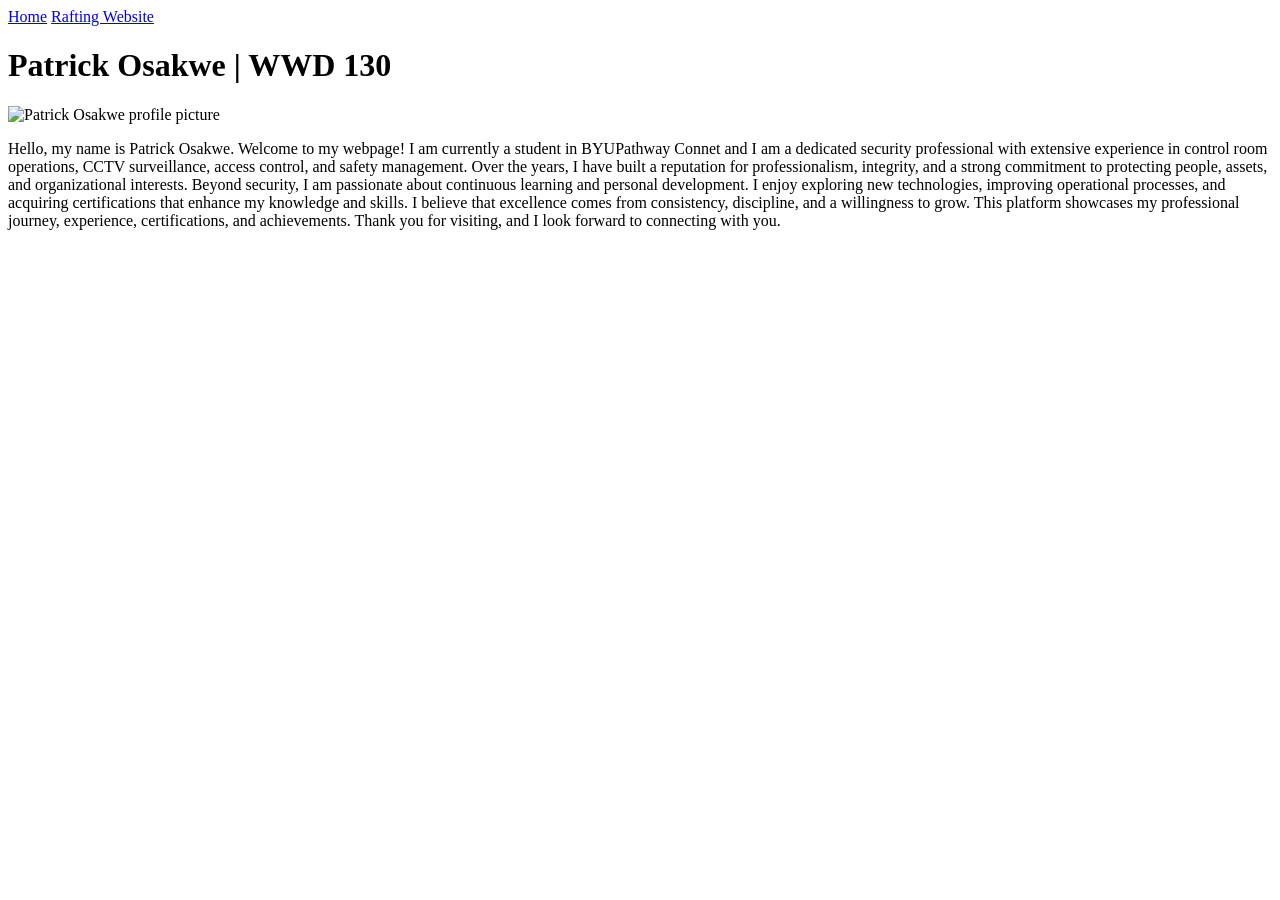
==== index.html @ 367e2369 "add fav city html" ====
<!DOCTYPE html>
<html lang="en">

<head>
    <meta charset="UTF-8">
    <meta name="viewport" content="width=device-width, initial-scale=1.0">
    <title>Patrick Osakwe | Personal Homepage</title>
</head>

<body>
    <header>
        <nav>
            <a href="#">Home</a>
            <a href="wwr/">Rafting Website</a>
        </nav>
    </header>
    <main>
        <h1>Patrick Osakwe | WWD 130</h1>
        <img src="Patrick.jpeg" alt="Patrick Osakwe profile picture" width="200">
        <p>Hello, my name is Patrick Osakwe.

            Welcome to my webpage!

            I am currently a student in BYUPathway Connet and I am a dedicated security professional
            with extensive experience in control room operations, CCTV
            surveillance, access control, and safety management. Over the years, I have built a
            reputation for
            professionalism, integrity, and a strong commitment to protecting people, assets, and
            organizational
            interests.

            Beyond security, I am passionate about continuous learning and personal development. I
            enjoy
            exploring new technologies, improving operational processes, and acquiring
            certifications that
            enhance my knowledge and skills. I believe that excellence comes from consistency,
            discipline, and a
            willingness to grow.

            This platform showcases my professional journey, experience, certifications, and
            achievements. Thank
            you for visiting, and I look forward to connecting with you.</p>

    </main>
    <footer>

    </footer>
</body>

</html>
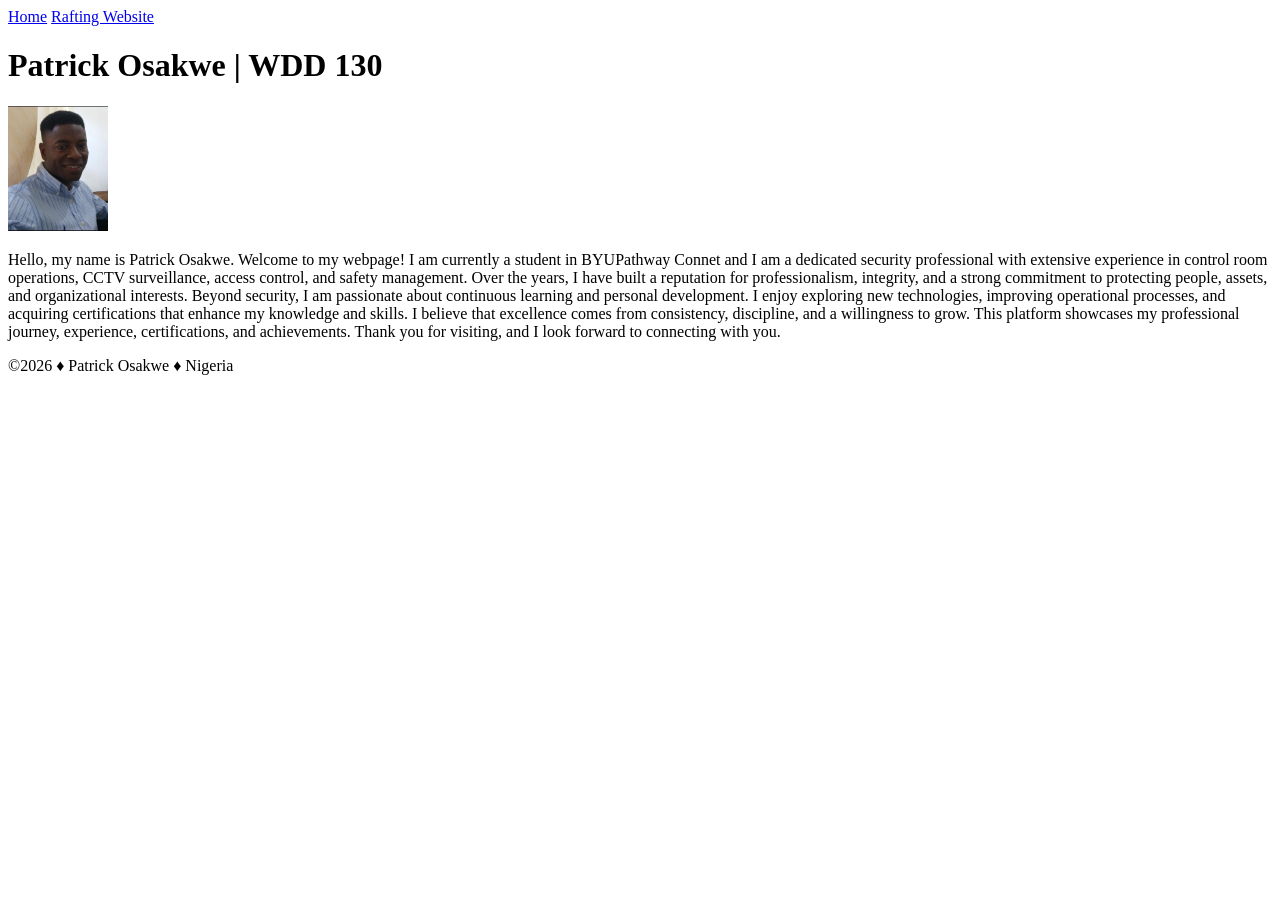
==== commit 8c5894fc: "add update" ====
--- a/index.html
+++ b/index.html
@@ -4,7 +4,7 @@
 <head>
     <meta charset="UTF-8">
     <meta name="viewport" content="width=device-width, initial-scale=1.0">
-    <title>Patrick Osakwe | Personal Homepage</title>
+    <title>Patrick Osakwe | WDD 130</title>
 </head>
 
 <body>
@@ -15,8 +15,8 @@
         </nav>
     </header>
     <main>
-        <h1>Patrick Osakwe | WWD 130</h1>
-        <img src="Patrick.jpeg" alt="Patrick Osakwe profile picture" width="200">
+        <h1>Patrick Osakwe | WDD 130</h1>
+        <img src="images/profile.jpeg" alt="Hello, my name is Patrick Osakwe" width="100">
         <p>Hello, my name is Patrick Osakwe.
 
             Welcome to my webpage!
@@ -43,6 +43,11 @@
 
     </main>
     <footer>
+        <p>
+            ©2026 ♦️ Patrick Osakwe ♦️ Nigeria
+
+        </p>
+
 
     </footer>
 </body>
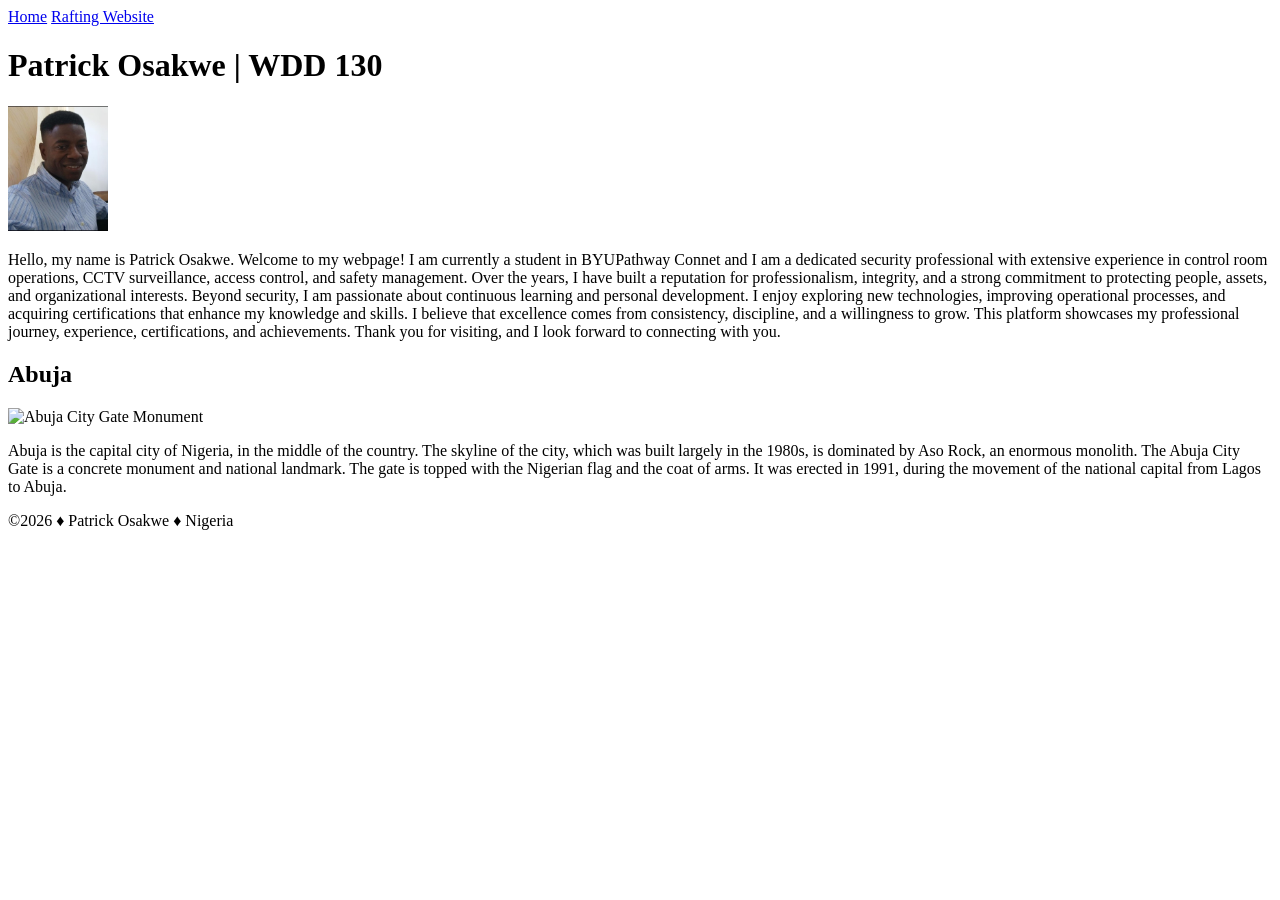
==== commit be328a47: "add" ====
--- a/index.html
+++ b/index.html
@@ -5,6 +5,9 @@
     <meta charset="UTF-8">
     <meta name="viewport" content="width=device-width, initial-scale=1.0">
     <title>Patrick Osakwe | WDD 130</title>
+    <meta name="description" content="Patrick Osakwe's BYU PathwayConnect WDD 130 course homepage showcasing web development skills, projects, and learning progress online.">
+    <meta name="authur" content="Patrick Osakwe">
+    <link rel="stylesheet" href="styles/styles.css">
 </head>
 
 <body>
@@ -42,6 +45,14 @@
             you for visiting, and I look forward to connecting with you.</p>
 
     </main>
+    <aside>
+        <h2>Abuja</h2>
+        <img src="images/Abuja.jpg" alt="Abuja City Gate Monument">
+        <p>
+            Abuja is the capital city of Nigeria, in the middle of the country. The skyline of the city, which was built largely in the 1980s, is dominated by Aso Rock, an enormous monolith. The Abuja City Gate is a concrete monument and national landmark. The gate is topped with the Nigerian flag and the coat of arms. It was erected in 1991, during the movement of the national capital from Lagos to Abuja.
+        </p>
+
+    </aside>
     <footer>
         <p>
             ©2026 ♦️ Patrick Osakwe ♦️ Nigeria
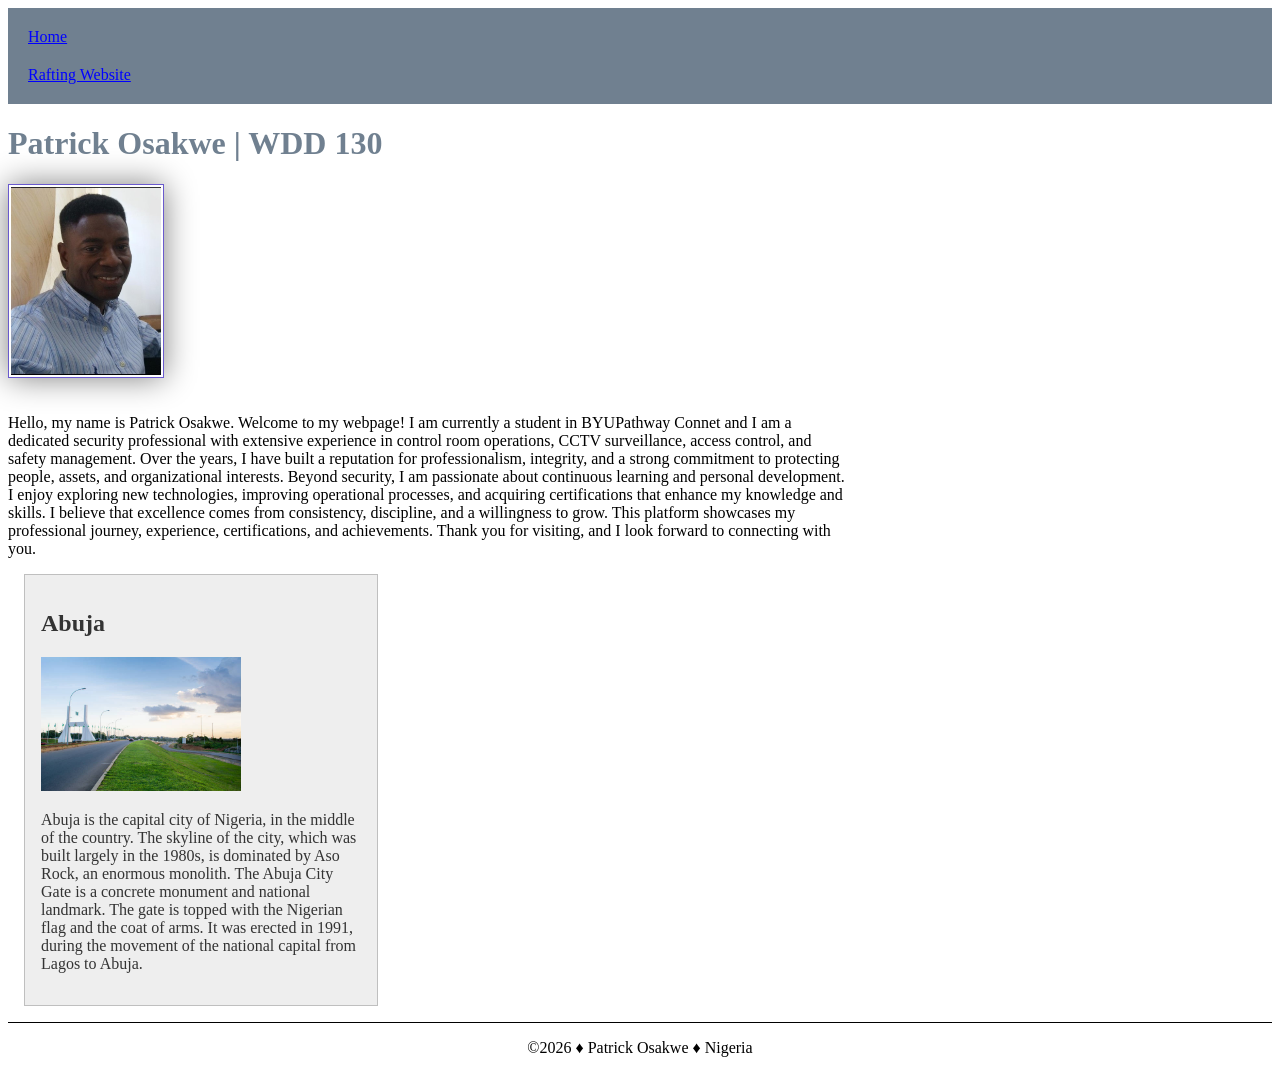
==== commit 1d6b17cd: "add" ====
--- a/index.html
+++ b/index.html
@@ -4,9 +4,9 @@
 <head>
     <meta charset="UTF-8">
     <meta name="viewport" content="width=device-width, initial-scale=1.0">
+    <meta name="description" content="Patrick Osakwe's BYU PathwayConnect WDD 130 course homepage showcasing web development skills, projects, and learning progress online.">
+    <meta name="author" content="Patrick Osakwe">
     <title>Patrick Osakwe | WDD 130</title>
-    <meta name="description" content="Patrick Osakwe's BYU PathwayConnect WDD 130 course homepage showcasing web development skills, projects, and learning progress online.">
-    <meta name="authur" content="Patrick Osakwe">
     <link rel="stylesheet" href="styles/styles.css">
 </head>
 
@@ -47,7 +47,7 @@
     </main>
     <aside>
         <h2>Abuja</h2>
-        <img src="images/Abuja.jpg" alt="Abuja City Gate Monument">
+        <img src="images/gate.jpg" alt="Abuja City Gate Monument">
         <p>
             Abuja is the capital city of Nigeria, in the middle of the country. The skyline of the city, which was built largely in the 1980s, is dominated by Aso Rock, an enormous monolith. The Abuja City Gate is a concrete monument and national landmark. The gate is topped with the Nigerian flag and the coat of arms. It was erected in 1991, during the movement of the national capital from Lagos to Abuja.
         </p>
--- a/styles/styles.css
+++ b/styles/styles.css
@@ -0,0 +1,53 @@
+main{
+    max-width: 840px;
+}
+
+main img{
+    width: 150px;
+    height: auto;
+    border: 1px solid slateblue;
+    padding: 2px;
+    box-shadow: 0 0 30px gray;
+    margin: 0 0 1rem;
+}
+
+nav{
+    background-color: slategray;
+    padding: 10px;
+}
+
+nav a{
+    color: blue;
+    padding: 10px;
+    display: block;
+}
+
+h1{
+    color: slategray;
+}
+
+aside{
+    width: 20rem;
+    margin: 1rem;
+    border: 1px solid rgb(0 0 0 / 0.2);
+    padding: 1em;
+    background-color: #eee;
+    color: #333;
+    
+}
+
+aside img{
+    width: 200px;
+    height: auto;
+    
+}
+
+p{
+    padding: 0;
+}
+
+footer{
+    margin-top: 15px;
+    border-top: 1px solid #000;
+    text-align: center;
+}
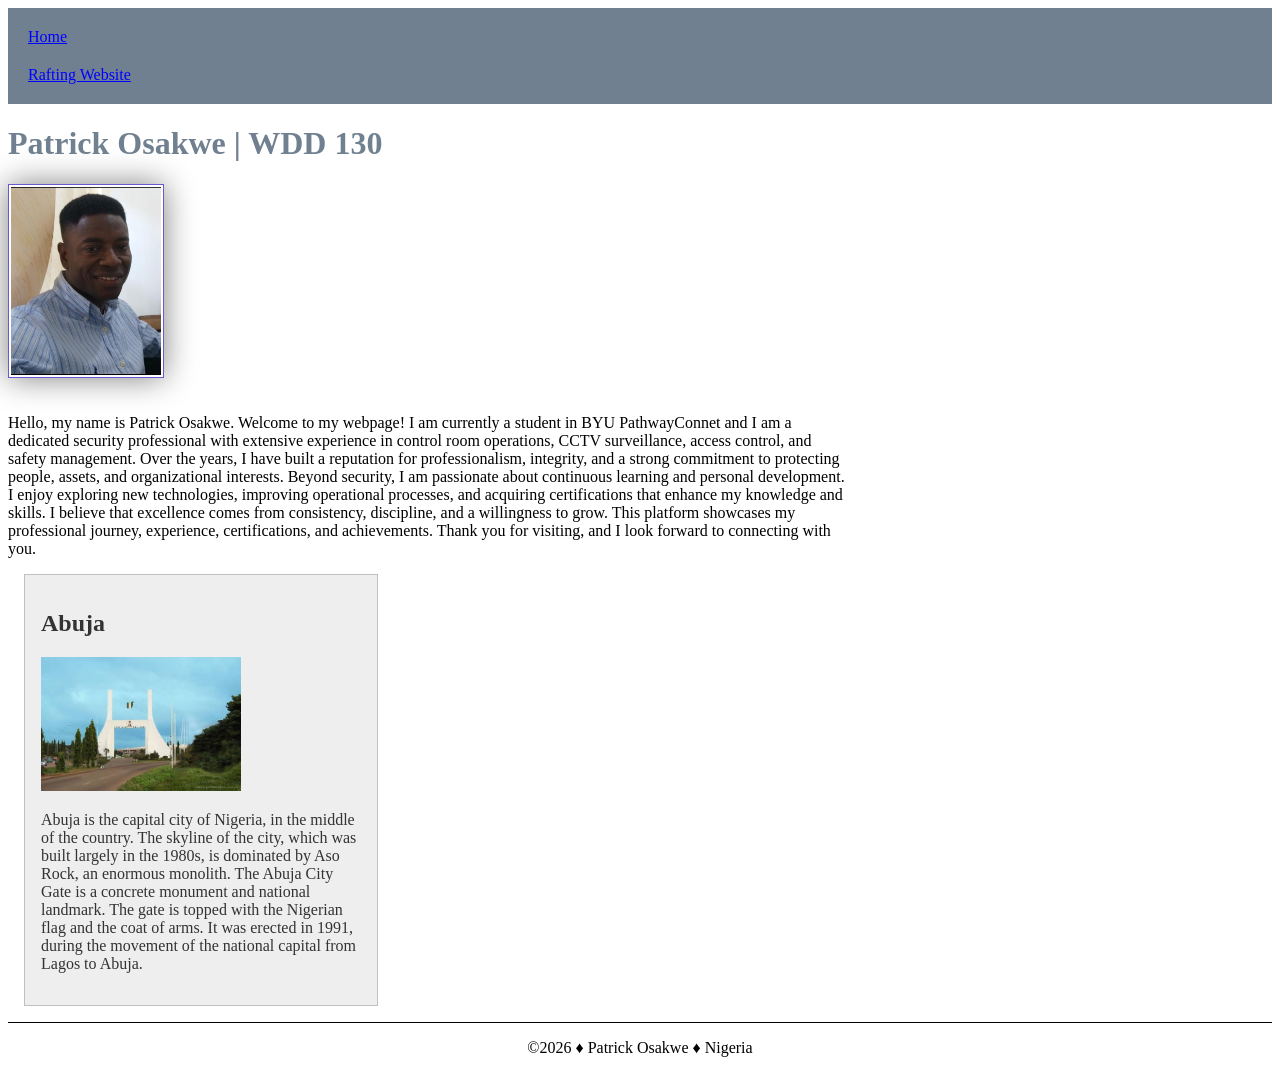
==== commit 69c22455: "add" ====
--- a/index.html
+++ b/index.html
@@ -24,14 +24,13 @@
 
             Welcome to my webpage!
 
-            I am currently a student in BYUPathway Connet and I am a dedicated security professional
+            I am currently a student in BYU PathwayConnet and I am a dedicated security professional
             with extensive experience in control room operations, CCTV
             surveillance, access control, and safety management. Over the years, I have built a
             reputation for
             professionalism, integrity, and a strong commitment to protecting people, assets, and
             organizational
             interests.
-
             Beyond security, I am passionate about continuous learning and personal development. I
             enjoy
             exploring new technologies, improving operational processes, and acquiring
@@ -39,7 +38,6 @@
             enhance my knowledge and skills. I believe that excellence comes from consistency,
             discipline, and a
             willingness to grow.
-
             This platform showcases my professional journey, experience, certifications, and
             achievements. Thank
             you for visiting, and I look forward to connecting with you.</p>
@@ -47,7 +45,7 @@
     </main>
     <aside>
         <h2>Abuja</h2>
-        <img src="images/gate.jpg" alt="Abuja City Gate Monument">
+        <img src="images/city_gate.jpeg" alt="Abuja City Gate Monument">
         <p>
             Abuja is the capital city of Nigeria, in the middle of the country. The skyline of the city, which was built largely in the 1980s, is dominated by Aso Rock, an enormous monolith. The Abuja City Gate is a concrete monument and national landmark. The gate is topped with the Nigerian flag and the coat of arms. It was erected in 1991, during the movement of the national capital from Lagos to Abuja.
         </p>
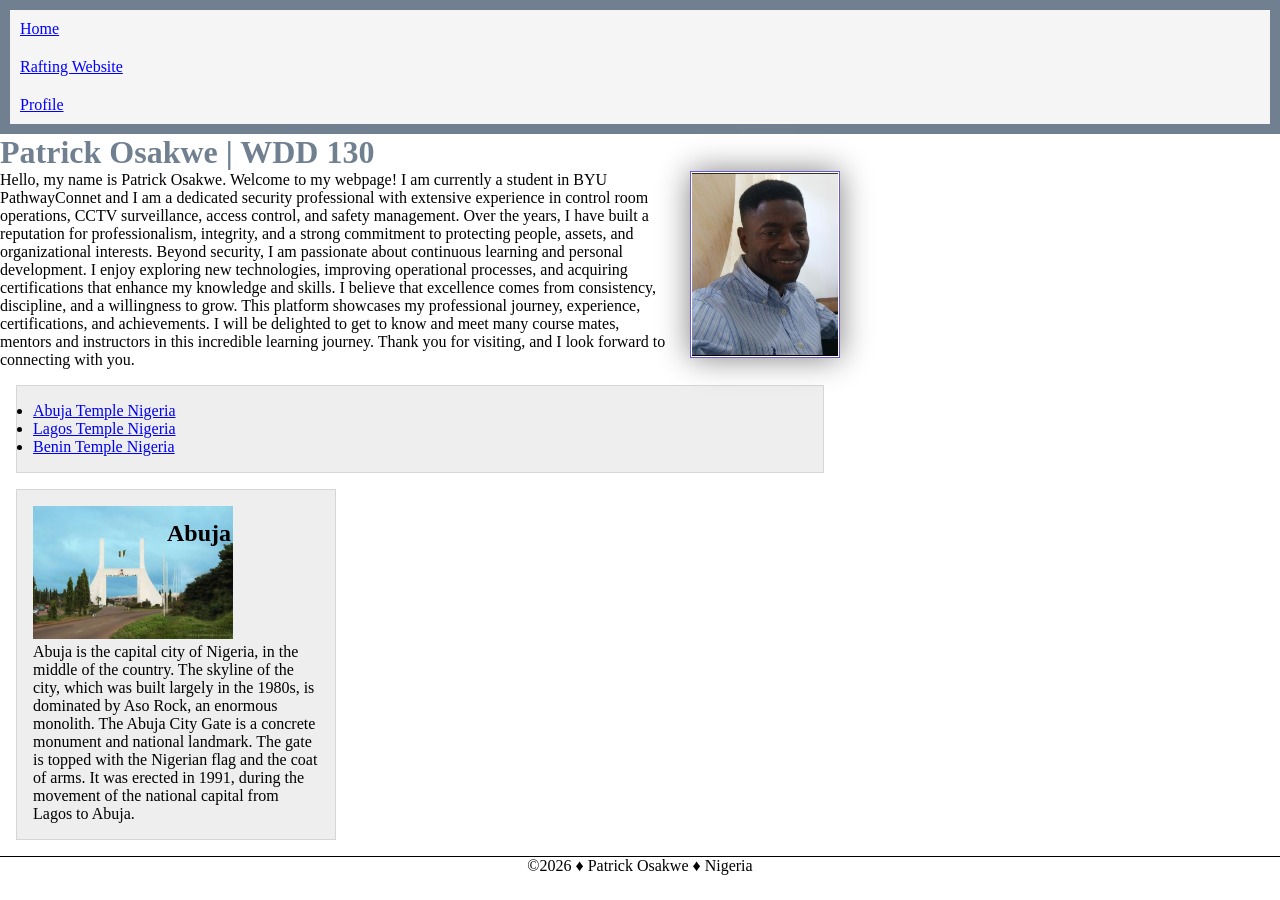
==== commit ddc1205e: "add" ====
--- a/index.html
+++ b/index.html
@@ -8,6 +8,7 @@
     <meta name="author" content="Patrick Osakwe">
     <title>Patrick Osakwe | WDD 130</title>
     <link rel="stylesheet" href="styles/styles.css">
+   
 </head>
 
 <body>
@@ -15,6 +16,7 @@
         <nav>
             <a href="#">Home</a>
             <a href="wwr/">Rafting Website</a>
+            <a href="https://www.linkedin.com/in/patrick-osakwe-31207aa9">Profile</a>
         </nav>
     </header>
     <main>
@@ -39,11 +41,19 @@
             discipline, and a
             willingness to grow.
             This platform showcases my professional journey, experience, certifications, and
-            achievements. Thank
-            you for visiting, and I look forward to connecting with you.</p>
+            achievements. I will be delighted to get to know and meet many course mates, mentors 
+            and instructors in this incredible learning journey. Thank
+            you for visiting, and I look forward to connecting with you.
+        </p>
+        <ul class="box">
+            <li><a href="https://www.churchofjesuschrist.org/temples/details/abuja-nigeria-temple?lang=eng">Abuja Temple Nigeria</a></li>
+            <li><a href="https://www.churchofjesuschrist.org/temples/details/lagos-nigeria-temple?lang=eng">Lagos Temple Nigeria</a></li>
+            <li><a href="https://www.churchofjesuschrist.org/temples/details/benin-city-nigeria-temple?lang=eng">Benin Temple Nigeria</a></li>
+        </ul>
+
 
     </main>
-    <aside>
+    <aside class="box">
         <h2>Abuja</h2>
         <img src="images/city_gate.jpeg" alt="Abuja City Gate Monument">
         <p>
--- a/styles/styles.css
+++ b/styles/styles.css
@@ -1,45 +1,84 @@
+*{
+    margin: 0;
+    padding: 0;
+    box-sizing: border-box;
+}
+
+body {
+    font-size: 16px;
+    font-family: Cambria, Georgia, Times New Roman, serif;
+}
+
+
+:root {
+    --primary-color: slategray;
+    --secondary-color: slateblue;
+    --light-bg: #eee;
+    --text-color: #333;
+    --border-color: #000;
+    --shadow-color: gray;
+    --nav_link-color: blue;
+    --image-width: 150px;
+    --aside-image-width: 200px;
+    --main-width: 840px;
+    --padding_spacing: 10px;
+    --margin: 1rem;
+    --border-radius: 1px;
+}
+
+
 main{
-    max-width: 840px;
+    max-width: var(--main-width);
 }
 
 main img{
-    width: 150px;
+    width: var(--image-width);
     height: auto;
-    border: 1px solid slateblue;
-    padding: 2px;
-    box-shadow: 0 0 30px gray;
-    margin: 0 0 1rem;
+    border: var(--border-radius) solid var(--secondary-color);
+    padding: 1px;
+    box-shadow: 0 0 30px var(--shadow-color);
+    float: right;
+    margin: 0 0 1rem 1rem;
 }
 
 nav{
-    background-color: slategray;
-    padding: 10px;
+    background-color: var(--primary-color);
+    padding: var(--padding_spacing);
 }
 
 nav a{
     color: blue;
-    padding: 10px;
+    background-color: whitesmoke;
+    padding: var(--padding_spacing);
     display: block;
 }
 
 h1{
-    color: slategray;
+    color: var(--primary-color);
 }
 
 aside{
     width: 20rem;
-    margin: 1rem;
-    border: 1px solid rgb(0 0 0 / 0.2);
+    margin: var(--margin);
+    border: var(--border-radius) solid rgb(0 0 0 / 0.2);
     padding: 1em;
-    background-color: #eee;
-    color: #333;
+    background-color: var(--light-bg);
+    color: var(--text-color);
+    position: relative;
+    
     
 }
 
 aside img{
-    width: 200px;
+    width: var(--aside-image-width);
     height: auto;
     
+}
+
+aside h2 {
+    position: absolute;
+    top: 30px;
+    left: 150px;
 }
 
 p{
@@ -48,6 +87,20 @@
 
 footer{
     margin-top: 15px;
-    border-top: 1px solid #000;
+    border-top: var(--border-radius) solid var(--border-color);
     text-align: center;
-}+}
+
+    /* Class Selectors */
+    .box{
+        margin: 1rem;
+        border: 1px solid rgba(0,0,0, .1);
+        padding: 1rem;
+        background-color: #eee;
+        color: #000;
+    }
+
+    .indent {
+        padding-left: 2rem;
+
+    }
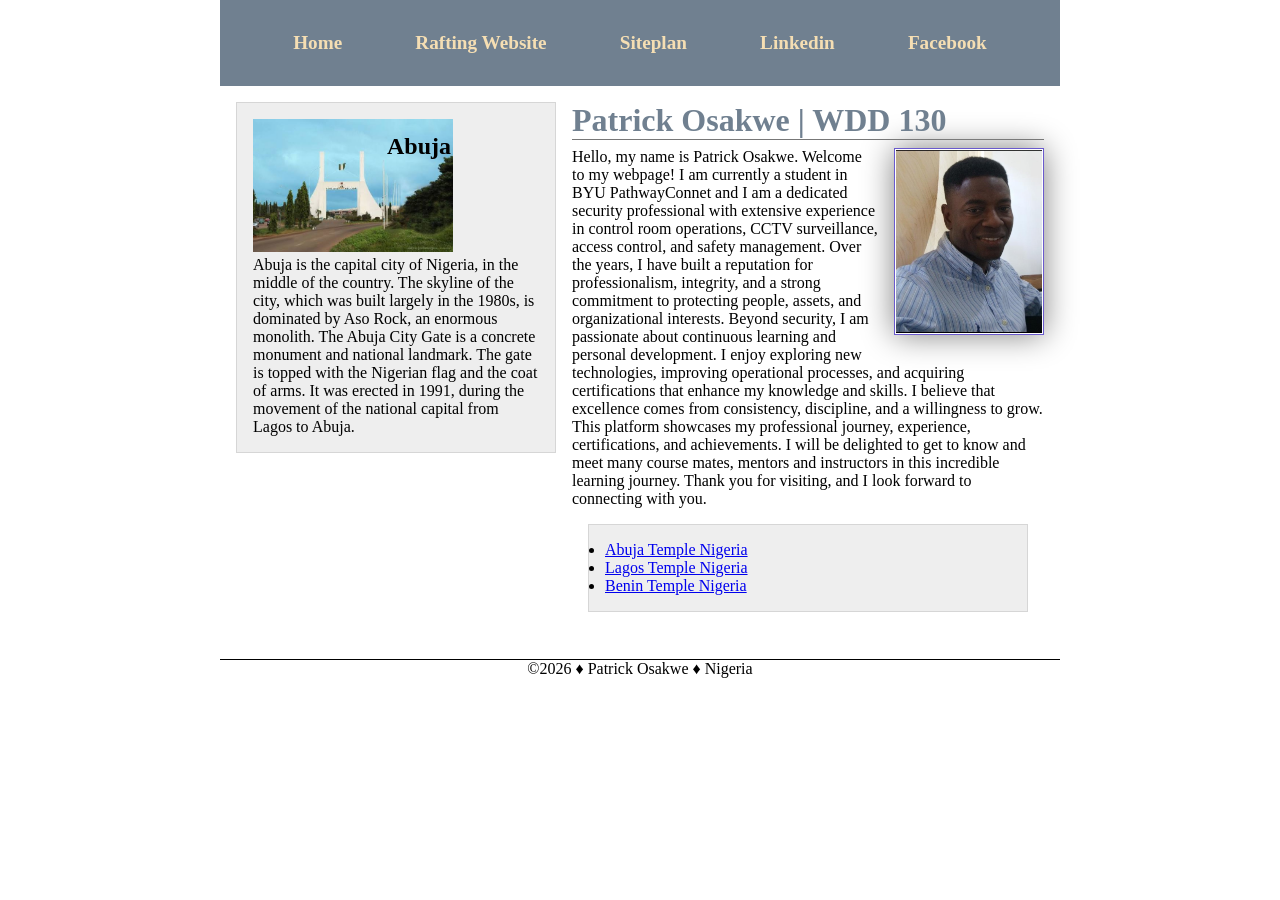
==== commit 6ad0a5ee: "ADD" ====
--- a/index.html
+++ b/index.html
@@ -16,9 +16,12 @@
         <nav>
             <a href="#">Home</a>
             <a href="wwr/">Rafting Website</a>
-            <a href="https://www.linkedin.com/in/patrick-osakwe-31207aa9">Profile</a>
+            <a href="#">Siteplan</a>
+            <a href="https://www.linkedin.com/in/patrick-osakwe-31207aa9">Linkedin </a>
+            <a href="https://web.facebook.com/?_rdc=1&_rdr#">Facebook</a>
         </nav>
     </header>
+    <div class="grid">
     <main>
         <h1>Patrick Osakwe | WDD 130</h1>
         <img src="images/profile.jpeg" alt="Hello, my name is Patrick Osakwe" width="100">
@@ -53,6 +56,7 @@
 
 
     </main>
+   
     <aside class="box">
         <h2>Abuja</h2>
         <img src="images/city_gate.jpeg" alt="Abuja City Gate Monument">
@@ -61,6 +65,7 @@
         </p>
 
     </aside>
+    </div>
     <footer>
         <p>
             ©2026 ♦️ Patrick Osakwe ♦️ Nigeria
--- a/styles/styles.css
+++ b/styles/styles.css
@@ -7,6 +7,7 @@
 body {
     font-size: 16px;
     font-family: Cambria, Georgia, Times New Roman, serif;
+    align-items: center;
 }
 
 
@@ -22,14 +23,16 @@
     --aside-image-width: 200px;
     --main-width: 840px;
     --padding_spacing: 10px;
+    --padding: 1rem;
     --margin: 1rem;
     --border-radius: 1px;
 }
 
+header, .grid, footer{
+    max-width: var(--main-width);
+    margin: 0 auto;
+}
 
-main{
-    max-width: var(--main-width);
-}
 
 main img{
     width: var(--image-width);
@@ -43,30 +46,45 @@
 
 nav{
     background-color: var(--primary-color);
-    padding: var(--padding_spacing);
+    padding: var(--padding);
+    display: flex;
+    justify-content: space-evenly;
+    align-items: center;
 }
 
 nav a{
-    color: blue;
-    background-color: whitesmoke;
-    padding: var(--padding_spacing);
+    color: wheat;
+    padding: var(--padding);
     display: block;
+    font-size: 1.2rem;
+    font-weight: 700;
+    text-decoration: none;
+
+}
+
+.grid{
+    display: grid;
+    grid-template-columns: 20rem 1fr;
+    align-items: start;
+    gap: 1rem;
+}
+
+main{
+    grid-column: 2 / 3;
+    margin: 1rem;
+}
+
+aside{
+    width: 20rem;   
+    position: relative;
+    grid-column: 1 / 2;
+    grid-row: 1 / 2;
 }
 
 h1{
     color: var(--primary-color);
-}
-
-aside{
-    width: 20rem;
-    margin: var(--margin);
-    border: var(--border-radius) solid rgb(0 0 0 / 0.2);
-    padding: 1em;
-    background-color: var(--light-bg);
-    color: var(--text-color);
-    position: relative;
-    
-    
+    border-bottom: 1px solid #777;
+    margin-bottom: .5rem;
 }
 
 aside img{
